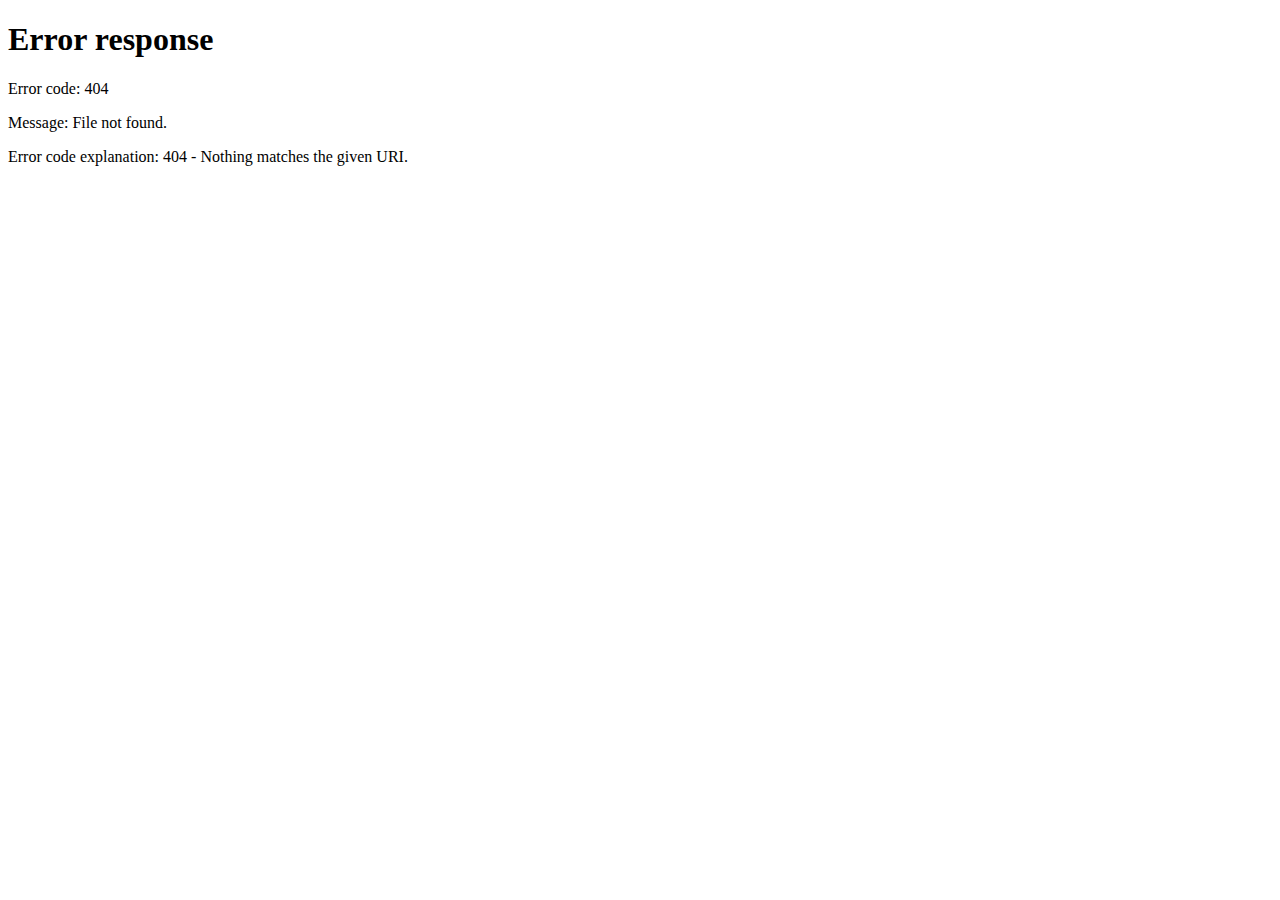
==== inventory.html @ dfe6be7a "Add files via upload" ====
<!DOCTYPE html>
<html lang="en">
<head>
    <meta charset="UTF-8">
    <meta name="viewport" content="width=device-width, initial-scale=1.0">
    <title>deepcheese Inventory</title>
    <link rel="stylesheet" href="style.css">
</head>
<body id="dynamic-bg">
    <style>
        .content {
            max-width: 1200px;
            margin: 20px auto;
            padding: 20px;
        }

        .cart {
            display: flex;
            flex-wrap: wrap;
            justify-content: space-between;
        }

        .cart-item {
            width: 30%;
            margin-bottom: 20px;
            border: 1px solid #ccc;
            border-radius: 5px;
            padding: 10px;
        }

        .cart-item img {
            width: 100%;
            height: 200px;
            object-fit: cover;
            border-radius: 5px;
        }

        .cart-item h3 {
            margin: 0;
        }

        .cart-item p {
            margin: 0;
        }

        .cart-item button {
            background: #4CAF50;
            color: white;
            border: none;
            padding: 5px 10px;
            text-align: center;
            text-decoration: none;
            display: inline-block;
            font-size: 12px;
            margin: 4px 2px;
            cursor: pointer;
            border-radius: 5px;
        }
    </style>
    <div class="navbar">
        <ul>
            <div class="navbar-left">
                <li><a href="index.html">Home</a></li>
                <li><a href="products.html">Products</a></li>
                <li><a href="inventory.html">Inventory</a></li>
            </div>
            <li><a href="cart.html">Cart</a></li>
            <li class="account">
                <a href="account.html">Account</a>
                <span id="moneyBalance">0</span>
            </li>
        </ul>
    </div>

    <div class="content">
        <form class="cart">
            <div class="cart-item">
                <img src="img/Whimsical Wonder Cheese.png" alt="Cheese 1">
                <h3>Whimsical Wonder Cheese</h3>
                <p>$199</p>
                <p>Quantity: 1</p>
                <button>Remove</button>
            </div>

            <div class="cart-item">
                <img src="img/Enchantingly Eccentric Cheese.jpg" alt="Cheese 2">
                <h3>Enchantingly Eccentric Cheese</h3>
                <p>$399</p>
                <p>Quantity: 1</p>
                <button>Remove</button>
            </div>
        </form>
    </div>

    <div class="footer">
        <p>&copy; 2024 DEEPCHESE COMPANY LLC. All rights reserved.</p>
    </div>

    <script src="script.js"></script>
    <script>
        //empty form class cart
        document.querySelector(".cart").innerHTML = "";

        // if you are not logged in, redirect to login page
        if (!localStorage.getItem("loggedIn")) {
            window.location.href = "account.html";
            alert("Please sign up or log in to view your inventory.");
        }

        //get inventory from local storage
        let inventory = JSON.parse(localStorage.getItem("inventory"));
        //insert inventory to form class cart
        let cart = document.querySelector(".cart");
        for (let i = 0; i < inventory.length; i++) {
            let item = inventory[i];
            let cartItem = document.createElement("div");
            cartItem.classList.add("cart-item");
            cartItem.innerHTML = `
                <img src="${item.img}" alt="${item.name}">
                <h3>${item.name}</h3>
                <p>$${item.price}</p>
                <p>Quantity: ${item.quantity}</p>
                <button>Sell</button>
            `;
            cart.appendChild(cartItem);
        }

        //sell button
        let sellButtons = document.querySelectorAll(".cart-item button");

        for (let i = 0; i < sellButtons.length; i++) {
            let button = sellButtons[i];
            button.addEventListener("click", function() {
                //get item name
                let itemName = button.parentElement.querySelector("h3").innerText;
                //get item price
                let itemPrice = button.parentElement.querySelector("p").innerText;
                itemPrice = itemPrice.substring(1);
                //get item quantity
                let itemQuantity = button.parentElement.querySelector("p:nth-child(3)").innerText;
                itemQuantity = itemQuantity.substring(10);
                //get item image
                let itemImg = button.parentElement.querySelector("img").src;
                //create item object
                let item = {
                    "name": itemName,
                    "price": itemPrice,
                    "quantity": itemQuantity,
                    "img": itemImg
                };
                //get inventory from local storage
                let inventory = JSON.parse(localStorage.getItem("inventory"));
                //remove item from inventory
                for (let i = 0; i < inventory.length; i++) {
                    if (inventory[i].name == item.name) {
                        inventory.splice(i, 1);
                    }
                }
                //update inventory in local storage
                localStorage.setItem("inventory", JSON.stringify(inventory));
                //get money balance from local storage
                let moneyBalance = localStorage.getItem("moneyBalance");
                //update money balance in local storage
                moneyBalance = parseInt(moneyBalance) + parseInt(item.price);
                localStorage.setItem("moneyBalance", moneyBalance);
                //update money balance in navbar
                document.querySelector("#moneyBalance").innerText = moneyBalance;
                //remove item from cart
                button.parentElement.remove();
            });
        }
    </script>
</body>
</html>
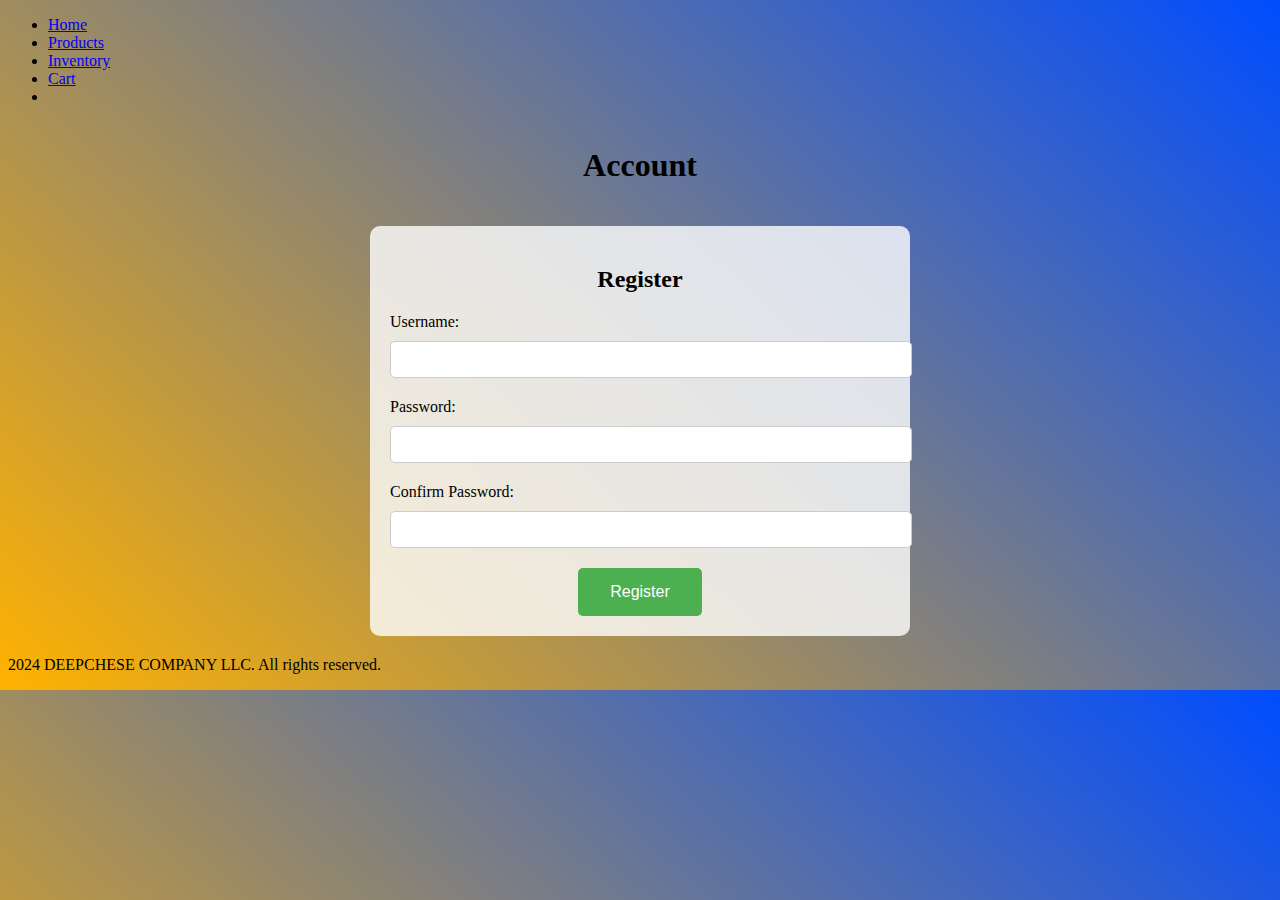
==== commit 93fc247d: "update, fix ___works" ====
--- a/inventory.html
+++ b/inventory.html
@@ -74,6 +74,7 @@
 
     <div class="content">
         <form class="cart">
+            <!--
             <div class="cart-item">
                 <img src="img/Whimsical Wonder Cheese.png" alt="Cheese 1">
                 <h3>Whimsical Wonder Cheese</h3>
@@ -89,6 +90,7 @@
                 <p>Quantity: 1</p>
                 <button>Remove</button>
             </div>
+            -->
         </form>
     </div>
 
@@ -102,9 +104,9 @@
         document.querySelector(".cart").innerHTML = "";
 
         // if you are not logged in, redirect to login page
-        if (!localStorage.getItem("loggedIn")) {
+        if (!isLoggedIn()) {
+            alert("Please sign up or log in to view your inventory.");
             window.location.href = "account.html";
-            alert("Please sign up or log in to view your inventory.");
         }
 
         //get inventory from local storage
